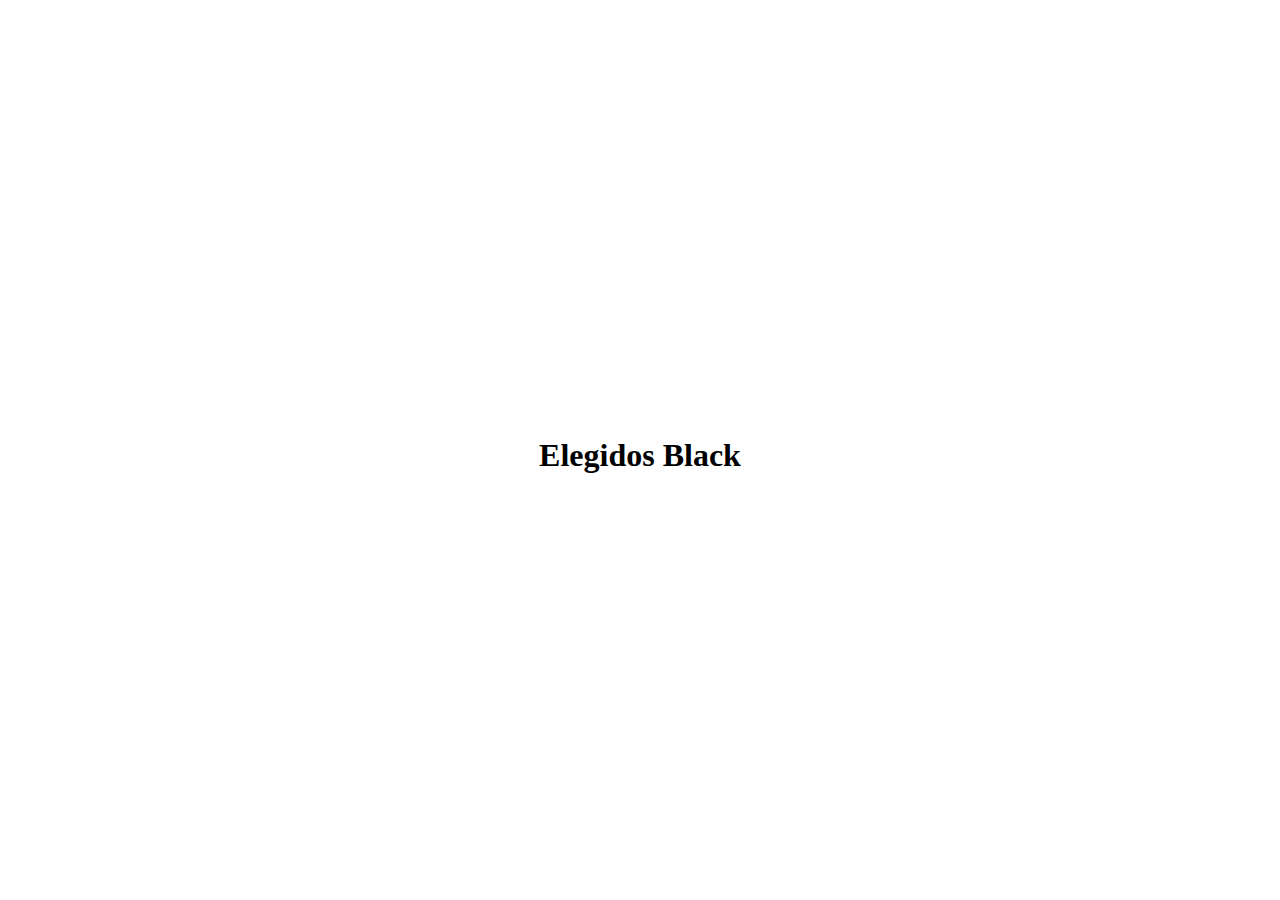
==== index.html @ 8f736458 "a" ====
<!DOCTYPE html>
<html lang="en">
<head>
    <meta charset="UTF-8">
    <meta http-equiv="X-UA-Compatible" content="IE=edge">
    <meta name="viewport" content="width=device-width, initial-scale=1.0">
    <title>Mercado Libre Life</title>
    <link rel="stylesheet" href="/assets/css/styles.css">
</head>
<body>
   <header class="header1">
    <img class="logo" src="Mercadolibre-logo-01.png.webp">
   </header> 
  <center> <header class="header2">
    <h1 class="tittle">Elegidos Black</h1>
   </header></center>
</body>
<footer>
    <script type="text/javascript" src="utils.js"></script>
</footer>
</html>
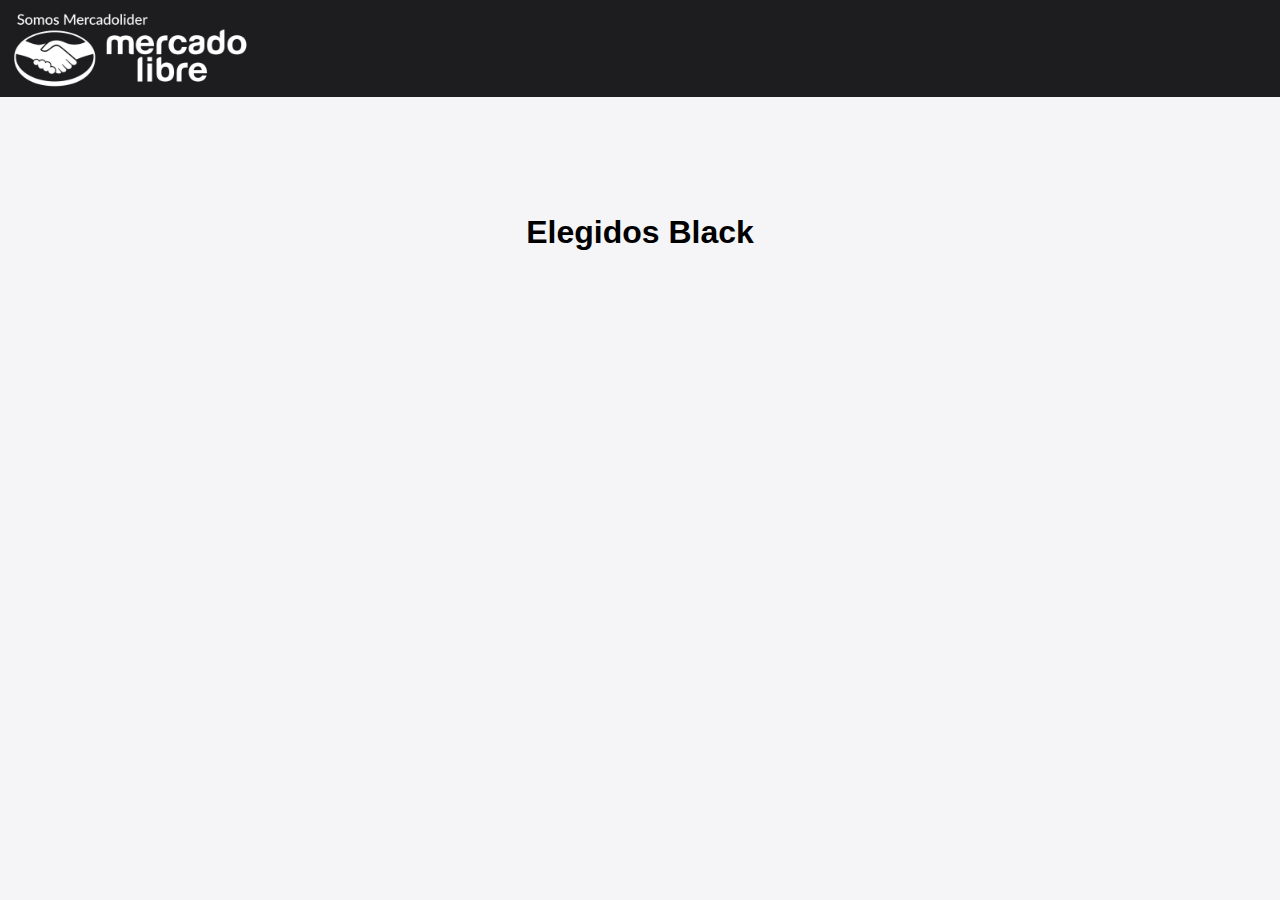
==== commit a4d2e538: "configuracion" ====
--- a/index.html
+++ b/index.html
@@ -5,17 +5,17 @@
     <meta http-equiv="X-UA-Compatible" content="IE=edge">
     <meta name="viewport" content="width=device-width, initial-scale=1.0">
     <title>Mercado Libre Life</title>
-    <link rel="stylesheet" href="/assets/css/styles.css">
+    <link rel="stylesheet" href="./assets/css/styles.css">
 </head>
 <body>
    <header class="header1">
-    <img class="logo" src="Mercadolibre-logo-01.png.webp">
+    <img class="logo" src="./assets/images/Mercadolibre-logo-01.png.webp">
    </header> 
   <center> <header class="header2">
-    <h1 class="tittle">Elegidos Black</h1>
+    <h1 class="title">Elegidos Black</h1>
    </header></center>
 </body>
 <footer>
-    <script type="text/javascript" src="utils.js"></script>
+    <script type="text/javascript" src="assets/js/index.js"></script>
 </footer>
 </html>
--- a/assets/css/styles.css
+++ b/assets/css/styles.css
@@ -0,0 +1,88 @@
+
+body {
+    background-color: #F5F5F7;
+    font-family: 'Poppins', sans-serif;
+    margin: 0;
+}
+
+.header2 {
+    background-image: url(./assets/images/banner.png);
+    background-repeat: no-repeat;
+    background-size: cover;
+    height: 20vh;
+    display: flex;
+    flex-direction: column;
+    justify-content: end;
+    position: relative;
+    z-index: 0;
+    top: -5px;
+
+}
+
+.tittle {
+    color: #F5F5F7;
+    font-weight: normal;
+    font-size: xx-large;
+    position: relative;
+    z-index: 1;
+    bottom: 30px;
+}
+
+.header1 {
+    background-color: #1D1D1F;
+    display: flex;
+    height: 77px;
+    justify-content: space-between;
+    align-items: center;
+    padding: 10px;
+}
+
+.logo {
+    width: 240px;
+    height: 80px;
+}
+
+.container-1 {
+    background-color: #ffff;
+    box-shadow: 2px 2px 2px 1px #bdbdc7;
+    width: 700px;
+    height: 500px;
+    border-radius: 50px;
+    margin-left: 25%;
+    margin-top: 40px;
+    z-index: 0;
+}
+
+.producto-img {
+    width: 300px;
+    height: 400px;
+    margin-top: 30px;
+    margin-left: 20px;
+}
+
+.info {
+   border: solid 2px #ceced5;
+   border-radius: 20px;
+    width: 300px;
+    height: 400px;
+    display: flex;
+    position: relative;
+    z-index: 1;
+    bottom: 400px;
+    left: 350px;
+}
+
+button {
+    color: #F5F5F7;
+    background-color: rgb(108, 181, 255);
+    border: none;
+  border-radius: 10px;
+  margin-right: 20px;
+    width: 150px;
+    height: 30px;
+    position: relative;
+    top: 350px;
+    left: 10px;
+}
+
+
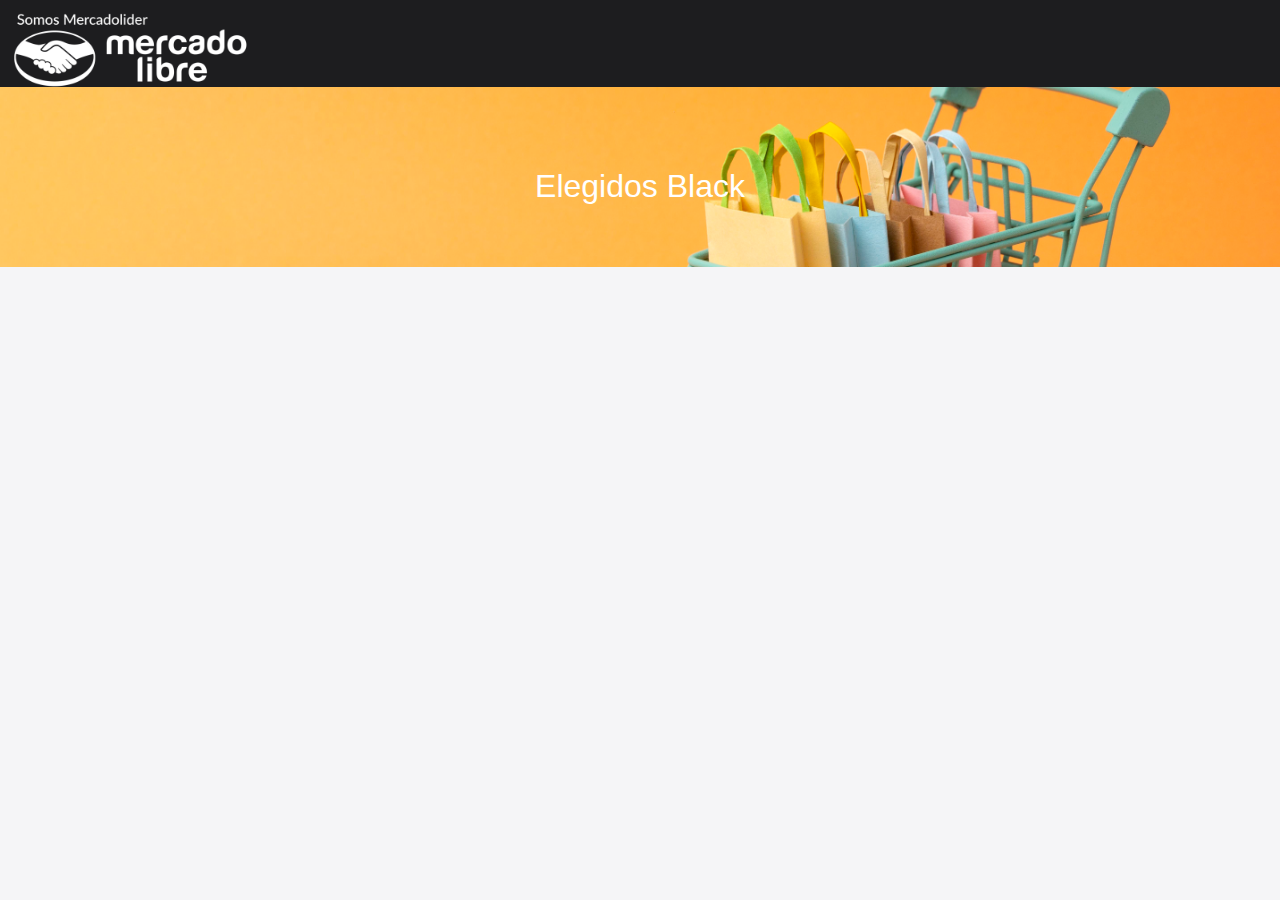
==== commit d7e3d496: "arreglado" ====
--- a/index.html
+++ b/index.html
@@ -12,8 +12,9 @@
     <img class="logo" src="./assets/images/Mercadolibre-logo-01.png.webp">
    </header> 
   <center> <header class="header2">
-    <h1 class="title">Elegidos Black</h1>
+    <img class="header2" src="assets/images/banner.png">
    </header></center>
+   <center><h1 class="title">Elegidos Black</h1></center>
 </body>
 <footer>
     <script type="text/javascript" src="assets/js/index.js"></script>
--- a/assets/css/styles.css
+++ b/assets/css/styles.css
@@ -6,9 +6,6 @@
 }
 
 .header2 {
-    background-image: url(./assets/images/banner.png);
-    background-repeat: no-repeat;
-    background-size: cover;
     height: 20vh;
     display: flex;
     flex-direction: column;
@@ -19,13 +16,13 @@
 
 }
 
-.tittle {
-    color: #F5F5F7;
+.title {
+    color: white;
     font-weight: normal;
     font-size: xx-large;
     position: relative;
-    z-index: 1;
-    bottom: 30px;
+    z-index: 2;
+    bottom: 130px;
 }
 
 .header1 {
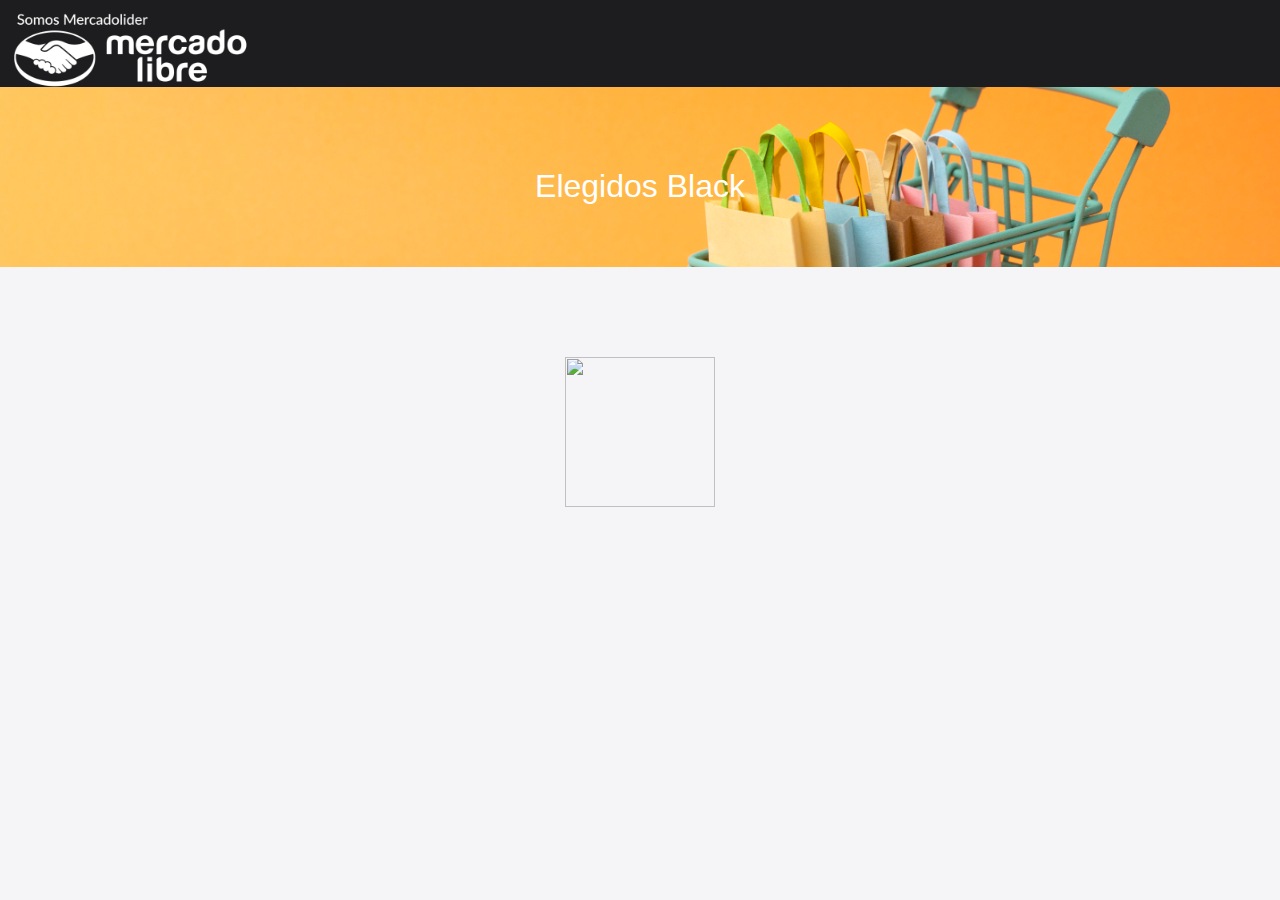
==== commit 837421e7: "cambios" ====
--- a/index.html
+++ b/index.html
@@ -15,8 +15,17 @@
     <img class="header2" src="assets/images/banner.png">
    </header></center>
    <center><h1 class="title">Elegidos Black</h1></center>
+
+   <div id="container">
+    <a href="./product.html">
+        <img class="product-image" src="">
+    </a>
+</div>
+
+   <ul id="product-list"></ul>
+  
 </body>
 <footer>
-    <script type="text/javascript" src="assets/js/index.js"></script>
+    <script type="text/javascript" src="assets/js/utils.js"></script>
 </footer>
 </html>
--- a/assets/css/styles.css
+++ b/assets/css/styles.css
@@ -42,44 +42,106 @@
 .container-1 {
     background-color: #ffff;
     box-shadow: 2px 2px 2px 1px #bdbdc7;
-    width: 700px;
-    height: 500px;
+    width: 900px;
+    height: 630px;
     border-radius: 50px;
     margin-left: 25%;
     margin-top: 40px;
     z-index: 0;
-}
-
-.producto-img {
+    position: relative;
+  }
+  
+  .producto-img {
     width: 300px;
     height: 400px;
     margin-top: 30px;
     margin-left: 20px;
-}
-
-.info {
-   border: solid 2px #ceced5;
-   border-radius: 20px;
-    width: 300px;
+    position: absolute;
+    z-index: 1;
+  }
+  
+  .info {
+    border-radius: 20px;
+    width: 350px;
     height: 400px;
     display: flex;
-    position: relative;
+    flex-direction: column;
+    justify-content: center;
+    position: absolute;
     z-index: 1;
-    bottom: 400px;
-    left: 350px;
-}
-
-button {
+    top: 50px;
+    left: 400px;
+    padding: 20px;
+  }
+  
+  .product {
+    margin-bottom: 10px;
+    font-size: 28px;
+    font-weight: bold;
+    text-align: center;
+  }
+  
+  .price {
+    margin-bottom: 10px;
+    font-size: 24px;
+    text-align: center;
+  }
+  
+  .description {
+    margin-bottom: 10px;
+    font-size: 16px;
+    text-align: center;
+  }
+  
+  .category {
+    margin-bottom: 10px;
+    font-size: 16px;
+    text-align: center;
+  }
+  
+  button {
     color: #F5F5F7;
     background-color: rgb(108, 181, 255);
     border: none;
-  border-radius: 10px;
-  margin-right: 20px;
+    border-radius: 10px;
+    margin-top: 20px;
+    width: 250px;
+    height: 250px;
+    align-self: center;
+  }
+  
+#container {
+    display: flex;
+    flex-wrap: wrap;
+    justify-content: center;
+    font-size: smaller;
+  }
+
+  #container img {
     width: 150px;
-    height: 30px;
-    position: relative;
-    top: 350px;
-    left: 10px;
-}
-
-
+    height: 150px;
+  }
+ 
+  .product {
+    width: 300px;
+    margin: 20px;
+    padding: 20px;
+    border: 1px solid #ddd;
+    border-radius: 5px;
+    display: flex;
+    flex-direction: column;
+    justify-content: center;
+    text-align: center;
+  }
+  
+  .product h2 {
+    margin-bottom: 10px;
+    font-size: 1.2rem;
+  }
+  
+  .product p {
+    color: #212121;
+    margin-bottom: 10px;
+    font-size: 1rem;
+  }
+  